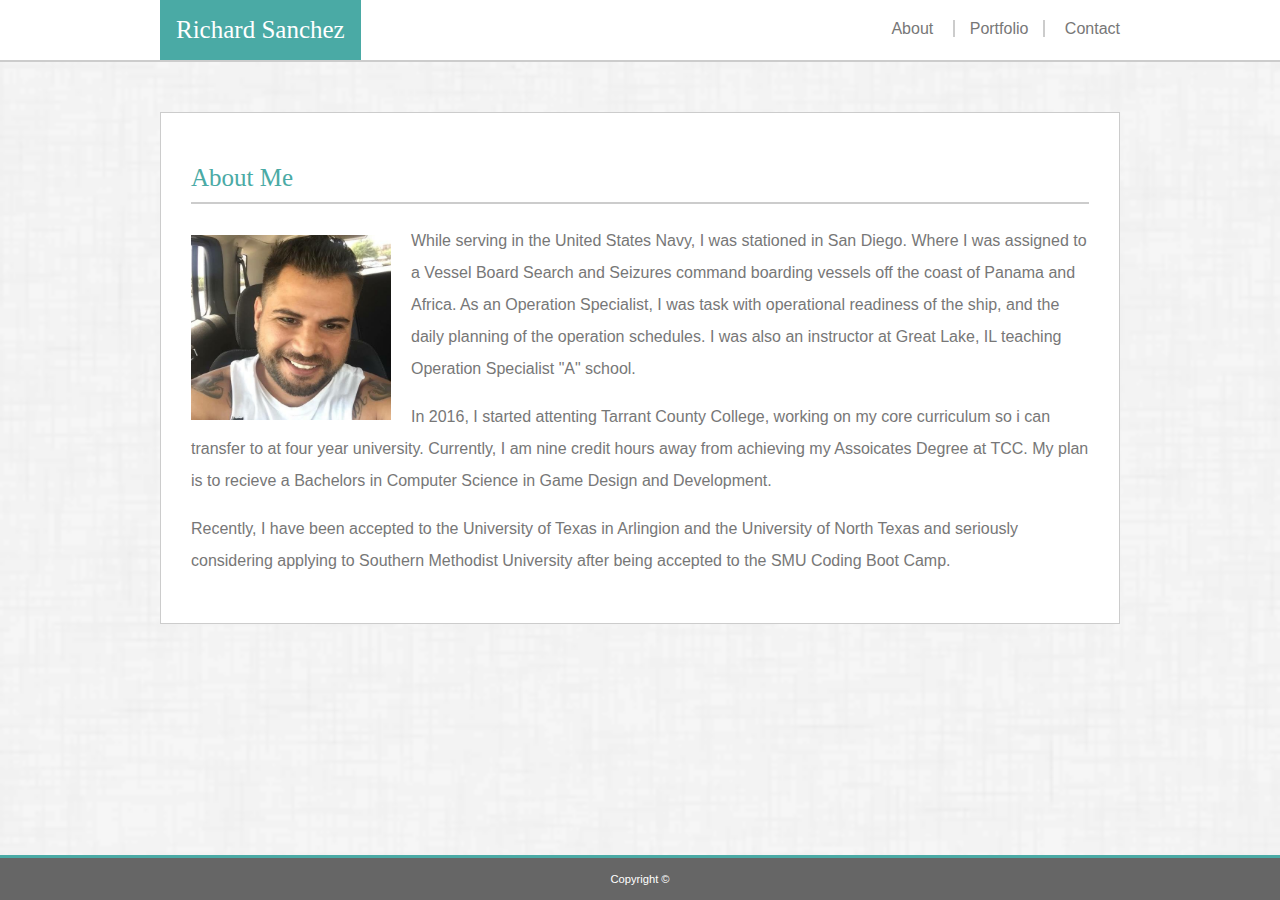
==== index.html @ 0cf68e48 "Pasted Badsic Portfolio to Responsive Portfolio" ====
<!DOCTYPE html>
<html>
<head>
    <meta charset="utf-8" />
    <meta http-equiv="X-UA-Compatible" content="IE=edge">
    <title>Portfolio</title>
    <meta name="viewport" content="width=device-width, initial-scale=1">
    <link rel="stylesheet" type="text/css" media="screen" href="./assets/css/style.css"/>
    <script src="main.js"></script>
</head>

<body>
    
    <header>
        <h1>Richard Sanchez</h1>
        <nav>
        <a href="index.html">About</a>
        <a class="portfolio" href="portfolio.html">Portfolio</a>
        <a href="contact.html">Contact</a>
        </nav>
       
    </header>

    <div class="wrapper">

        <section> 

            <div class="content">
                
                <h2>About Me</h2>
    
                <img id="profile" src="./assets/images/IMG_1612.JPG" alt="Richard Sanchez">
                
                    <p>While serving in the United States Navy, I was stationed in San Diego. Where I was assigned to a Vessel Board Search and Seizures command boarding vessels off the coast of Panama and Africa.  As an Operation Specialist, I was task with operational readiness of the ship, and the daily planning of the operation schedules.  I was also an instructor at Great Lake, IL teaching Operation Specialist "A" school. </p>
                    <p>In 2016, I started attenting Tarrant County College, working on my core curriculum so i can transfer to at four year university. Currently, I am nine credit hours away from achieving my Assoicates Degree at TCC. My plan is to recieve a Bachelors in Computer Science in Game Design and Development.  </p>
                    <p>Recently, I have been accepted to the University of Texas in Arlingion and the University of North Texas and seriously considering applying to Southern Methodist University after being accepted to the SMU Coding Boot Camp.</p>
            
            </div>

        </section> 
    </div>



    <footer>
        <p class="copyright">Copyright &copy;</p>
    </footer>

</body>
</html>
---- assets/css/style.css ----
/*
=======================================================
Header Box
=======================================================
*/

html {
    height: 100%;
}

* {
    box-sizing: border-box;
}

body {
    padding: 0;
    margin: 0;
    background: #ffffff;
    height: 100%;
    display: flex;
    flex-direction: column;
    font-family: 'Arial', 'Helvetica Neue', Helvetoca, sans-serif;  
}

header {
    width: 960px;
    margin: 0 auto;  
}

nav {
    float: right;
    margin-top: 20px;
}

a {
    text-decoration: none;
    color: #777777;
}

a.portfolio {
    margin: 0 15px;
    padding: 0 15px;
    border-right: 2px solid #cccccc;
    border-left: 2px solid #ccc;
}

nav a:hover {
    color: #4aaaa5;
}

/*
=======================================================
Index.html 
=======================================================
*/

h2 {
    font-family: 'Georgia', Times,Times New Roman, serif;
    color: #4aaaa5;
    font-size: 25px;
    font-weight: 400;
    border-bottom: 2px solid #ccc;
    padding-bottom: 10px;  
}

h1 {
    margin: 0;
    color:#ffffff;
    padding:16px; 
    font-size: 25px;
    background: #4aaaa5;
    display: inline-block;
    font-family: 'Georgia', Times,Times New Roman, serif;
    font-weight: 400;
}

div.wrapper {
    flex: 1 0 auto;
    background-image: url("../images/dust_scratches.png");
    background-repeat: no-repeat;
    background-size: cover;
    padding: 50px 0;
    border-top: 2px solid #cccccc;
}

section {
    width: 960px;
    margin: 0 auto;
    color: #777777;
}

.content {
    padding: 30px;
    background: #ffffff;
    border-style: solid;
    border-width: 1px;
    border-color: #cccccc
}

#profile {
    margin-top: 10px;
    float: left;
    margin-bottom: 10px;
    margin-right: 20px;
    width: 200px;
    height: 185px;
}

p {
    line-height: 2;
}

/*
=======================================================
Contact.html 
=======================================================
*/

input, textarea {
    width: 100%;
    padding: 10px;
    margin: 10px 0;
}

button {
    color: #ffffff;
    background: #4aaaa5;
    margin-bottom: 20px;
    margin-top: 20px;
    margin-right: 815px;
    padding: 5px;
    padding-left: 20px;
    padding-right: 20px;
    font-size: 14px;
}

/*
=======================================================
Portfolio.html 
=======================================================
*/

.grid {
    margin: 0 auto;
    width: 960px;
    padding-bottom: 40px;
}

.col-1-3 {
    margin-right: 0;
    margin-bottom: 58px;
    display: inline-block;
    vertical-align: top;
    width: 33.33%;
}

.imgWrap {
    width: 250px;
    height: 200px;
    padding: 0px;
    position: relative;
}

.imgWrap img {
    height: 100%;
    width: 100%;
}

.imgWrap img:hover,
.imgWrap .imgCaption:hover {
    transform: scale(1.1);
}

.imgCaption {
    background-color: #4aaaa5;
    width: 100%;
    height: 40px;
    bottom: 10px;
    left: 0;
    opacity: 0.9;
    position: absolute;
    text-align: center;
    line-height: 4px;
}

.imgCaption h3 {
    font-size: 20px;
    color: #fff;
}

/*
=======================================================
Footer
=======================================================
*/

footer {
    flex-shrink: 0;
    padding: 0;
    background: #666666;
    border-top-color: #4aaaa5;
    border-top-style: solid;
}

footer p {
    margin: 0;
    color: #ffffff;
    font-size: 0.7em;
    padding: 10px 0;
    text-align: center;
}
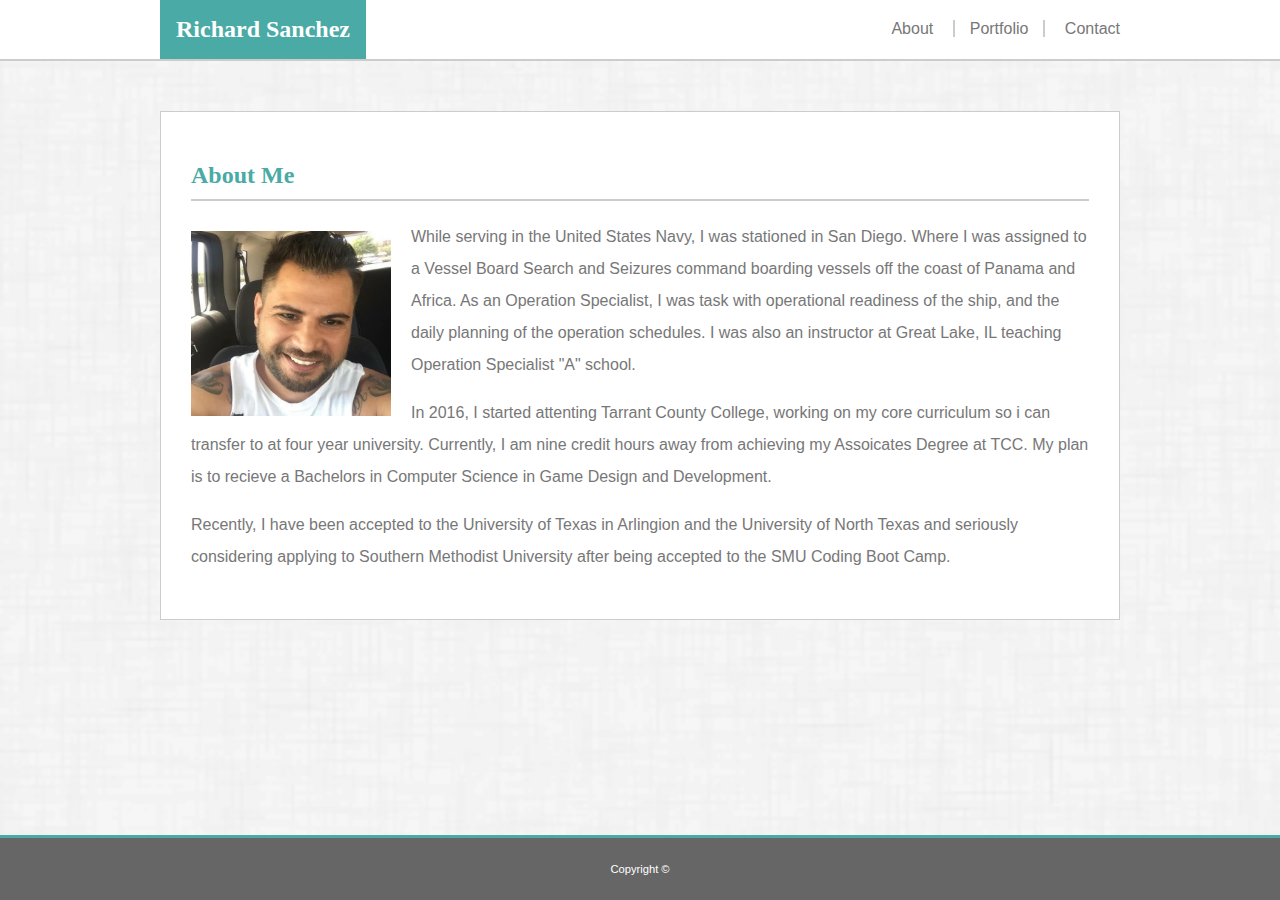
==== commit d61a34d8: "Added style.css for @media 640px" ====
--- a/index.html
+++ b/index.html
@@ -1,17 +1,19 @@
 <!DOCTYPE html>
 <html>
 <head>
+
     <meta charset="utf-8" />
     <meta http-equiv="X-UA-Compatible" content="IE=edge">
     <title>Portfolio</title>
     <meta name="viewport" content="width=device-width, initial-scale=1">
+    <link rel="shortcut icon" type="image/jpg" href="./assets/images/RSlogoimages.jpg">
     <link rel="stylesheet" type="text/css" media="screen" href="./assets/css/style.css"/>
-    <script src="main.js"></script>
+
 </head>
 
 <body>
     
-    <header>
+    <header class="fixed-top">
         <h1>Richard Sanchez</h1>
         <nav>
         <a href="index.html">About</a>
@@ -42,7 +44,7 @@
 
 
 
-    <footer>
+    <footer class="fixed-bottom">
         <p class="copyright">Copyright &copy;</p>
     </footer>
 
--- a/assets/css/style.css
+++ b/assets/css/style.css
@@ -57,21 +57,21 @@
 h2 {
     font-family: 'Georgia', Times,Times New Roman, serif;
     color: #4aaaa5;
-    font-size: 25px;
-    font-weight: 400;
+    font-size: 24px;
+    font-weight: bold;
     border-bottom: 2px solid #ccc;
-    padding-bottom: 10px;  
+    padding-bottom: 10px; 
 }
 
 h1 {
     margin: 0;
     color:#ffffff;
     padding:16px; 
-    font-size: 25px;
+    font-size: 24px;
     background: #4aaaa5;
     display: inline-block;
     font-family: 'Georgia', Times,Times New Roman, serif;
-    font-weight: 400;
+    font-weight: bold;
 }
 
 div.wrapper {
@@ -206,6 +206,116 @@
     margin: 0;
     color: #ffffff;
     font-size: 0.7em;
-    padding: 10px 0;
+    padding: 20px 0;
     text-align: center;
-}+}
+
+/*
+=======================================================
+Media Queries
+=======================================================
+*/
+
+@media screen and (max-width: 980px) {
+    body {
+        width: 100%;
+    }
+
+    section {
+        width: 960px;
+        margin: 0 auto;
+        color: #777777;
+    }
+}
+
+@media screen and (max-width: 768px) {
+    body {
+        padding: 5px;
+        width: 100%;
+    }
+
+    header {
+        position: static;
+        height: auto;
+    }
+
+    nav {
+        float: right;
+        margin-top: 10px;
+    }
+
+    #profile {
+        width: 250px;
+        height: 250px;
+    }
+
+    section {
+        width: 748px;
+        margin: 0 auto;
+        color: #777777;
+    }
+
+    .content {
+        width: 768px;
+    }
+}
+
+@media screen and (max-width: 640px) {
+    body {
+        width: 100%;
+        padding: 5px;
+    }
+
+    header {
+        position: static;
+        height: auto;
+    }
+
+    nav {
+        float: none;
+        margin-left: 80px;
+        margin-top: 15px;
+        margin-bottom: 15px;
+    }
+
+    h1 {
+        padding: 15px 93px;
+    }
+
+    #profile {
+        width: 310px;
+        height: 300px;
+    }
+
+    .wrapper {
+        width: 100%;
+    }
+
+    section {
+        margin-left: 8px;
+    }
+
+    .content {
+        width: 50%;
+        height: auto;
+        font-size: 100%;
+        left: 5px;   
+    }
+
+    .grid {
+        margin: -4px;
+    }
+
+    .col-1-3 {
+        display: block;
+    }
+
+    .imgWrap {
+        display: block;
+        float: none;
+        margin: auto;
+        height: 200px;
+        width: 310px
+    }
+}
+
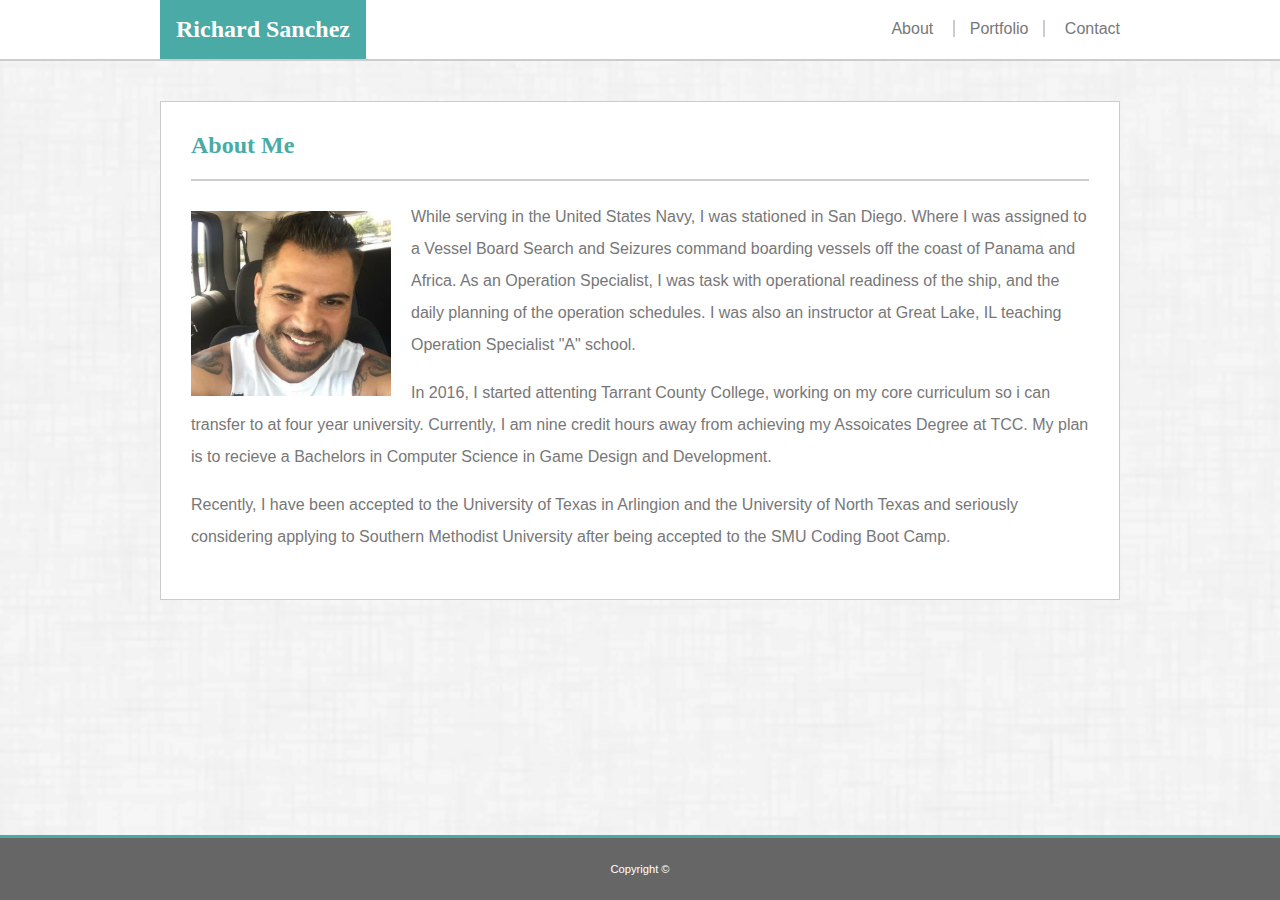
==== commit 43333aa4: "Added comments to Html's and Css" ====
--- a/index.html
+++ b/index.html
@@ -12,7 +12,7 @@
 </head>
 
 <body>
-    
+    <!--Header with Name and Tabs link-->
     <header class="fixed-top">
         <h1>Richard Sanchez</h1>
         <nav>
@@ -22,17 +22,17 @@
         </nav>
        
     </header>
-
+    <!--Wrapper including background image and About me content-->
     <div class="wrapper">
 
         <section> 
 
             <div class="content">
-                
+                <!--About Me header-->
                 <h2>About Me</h2>
-    
+                <!--Profile image-->
                 <img id="profile" src="./assets/images/IMG_1612.JPG" alt="Richard Sanchez">
-                
+                    <!--Introduction pharagraphs about me-->
                     <p>While serving in the United States Navy, I was stationed in San Diego. Where I was assigned to a Vessel Board Search and Seizures command boarding vessels off the coast of Panama and Africa.  As an Operation Specialist, I was task with operational readiness of the ship, and the daily planning of the operation schedules.  I was also an instructor at Great Lake, IL teaching Operation Specialist "A" school. </p>
                     <p>In 2016, I started attenting Tarrant County College, working on my core curriculum so i can transfer to at four year university. Currently, I am nine credit hours away from achieving my Assoicates Degree at TCC. My plan is to recieve a Bachelors in Computer Science in Game Design and Development.  </p>
                     <p>Recently, I have been accepted to the University of Texas in Arlingion and the University of North Texas and seriously considering applying to Southern Methodist University after being accepted to the SMU Coding Boot Camp.</p>
@@ -43,7 +43,7 @@
     </div>
 
 
-
+    <!--Footer-->
     <footer class="fixed-bottom">
         <p class="copyright">Copyright &copy;</p>
     </footer>
--- a/assets/css/style.css
+++ b/assets/css/style.css
@@ -60,7 +60,8 @@
     font-size: 24px;
     font-weight: bold;
     border-bottom: 2px solid #ccc;
-    padding-bottom: 10px; 
+    padding-bottom: 20px; 
+    margin-top: 0px;
 }
 
 h1 {
@@ -79,7 +80,7 @@
     background-image: url("../images/dust_scratches.png");
     background-repeat: no-repeat;
     background-size: cover;
-    padding: 50px 0;
+    padding: 40px 0;
     border-top: 2px solid #cccccc;
 }
 
@@ -143,12 +144,11 @@
 .grid {
     margin: 0 auto;
     width: 960px;
-    padding-bottom: 40px;
 }
 
 .col-1-3 {
     margin-right: 0;
-    margin-bottom: 58px;
+    margin-bottom: 30px;
     display: inline-block;
     vertical-align: top;
     width: 33.33%;
@@ -186,6 +186,8 @@
 .imgCaption h3 {
     font-size: 20px;
     color: #fff;
+    font-weight: normal;
+    font-family: 'Georgia', Times,Times New Roman, serif;
 }
 
 /*
@@ -212,7 +214,7 @@
 
 /*
 =======================================================
-Media Queries
+Media Queries for 980px screen
 =======================================================
 */
 
@@ -221,19 +223,6 @@
         width: 100%;
     }
 
-    section {
-        width: 960px;
-        margin: 0 auto;
-        color: #777777;
-    }
-}
-
-@media screen and (max-width: 768px) {
-    body {
-        padding: 5px;
-        width: 100%;
-    }
-
     header {
         position: static;
         height: auto;
@@ -241,24 +230,121 @@
 
     nav {
         float: right;
-        margin-top: 10px;
+        margin-right: 30px;
+        margin-top: 20px;
+    }
+
+    h1 {
+        padding: 20px 30px;
+        margin-left: 30px;
+        margin-top: -5px;
+    }
+
+    section {
+        width: 65%;
+        margin: 0 35px;;
+        color: #777777;
+        
+    }
+
+    .grid {
+        margin: 0px;
+    }
+
+    .col-1-3 {
+        display: inline-block;
+        margin-left: 0px;
+        margin-right: 0px;
+    }
+
+    .imgWrap {
+        display: inline-block;
+        float: none;
+        margin: auto;
+        height: 150px;
+        width: 250px;
+    }
+
+}
+
+/*
+=======================================================
+Media Queries for 768px screen
+=======================================================
+*/
+
+
+@media screen and (max-width: 768px) {
+    body {
+        width: 100%;
+        padding: 5px;
+    }
+
+    header {
+        position: static;
+        height: auto;
+    }
+
+    nav {
+        float: right;
+        margin-right: 230px;
+        margin-top: 15px;
+    }
+
+    h1 {
+        padding: 15px 30px;
+        margin-left: 16px;
+        margin-top: -5px;
     }
 
     #profile {
-        width: 250px;
-        height: 250px;
+        width: 310px;
+        height: 300px;
+    }
+
+    .wrapper {
+        width: 100%;
+    }
+
+    div.wrapper {
+        padding: 60px 0px;
     }
 
     section {
-        width: 748px;
-        margin: 0 auto;
-        color: #777777;
+        margin-left: 15px;
+        margin-top: -30px;
     }
 
     .content {
-        width: 768px;
-    }
-}
+        width: 148%;
+        height: auto;
+        font-size: 100%;
+        left: 5px;   
+    }
+
+    .grid {
+        margin: 0px;
+    }
+
+    .col-1-3 {
+        display: inline-block;
+        margin-right: 20px;
+    }
+
+    .imgWrap {
+        display: inline-block;
+        float: none;
+        margin: auto;
+        height: 200px;
+        width: 310px
+    }
+}
+
+/*
+=======================================================
+Media Queries for 640px screen
+=======================================================
+*/
 
 @media screen and (max-width: 640px) {
     body {
@@ -279,7 +365,8 @@
     }
 
     h1 {
-        padding: 15px 93px;
+        padding: 15px 92px;
+        margin-left: 0;
     }
 
     #profile {
@@ -293,10 +380,11 @@
 
     section {
         margin-left: 8px;
+        margin-top: -30px;
     }
 
     .content {
-        width: 50%;
+        width: 148%;
         height: auto;
         font-size: 100%;
         left: 5px;   
